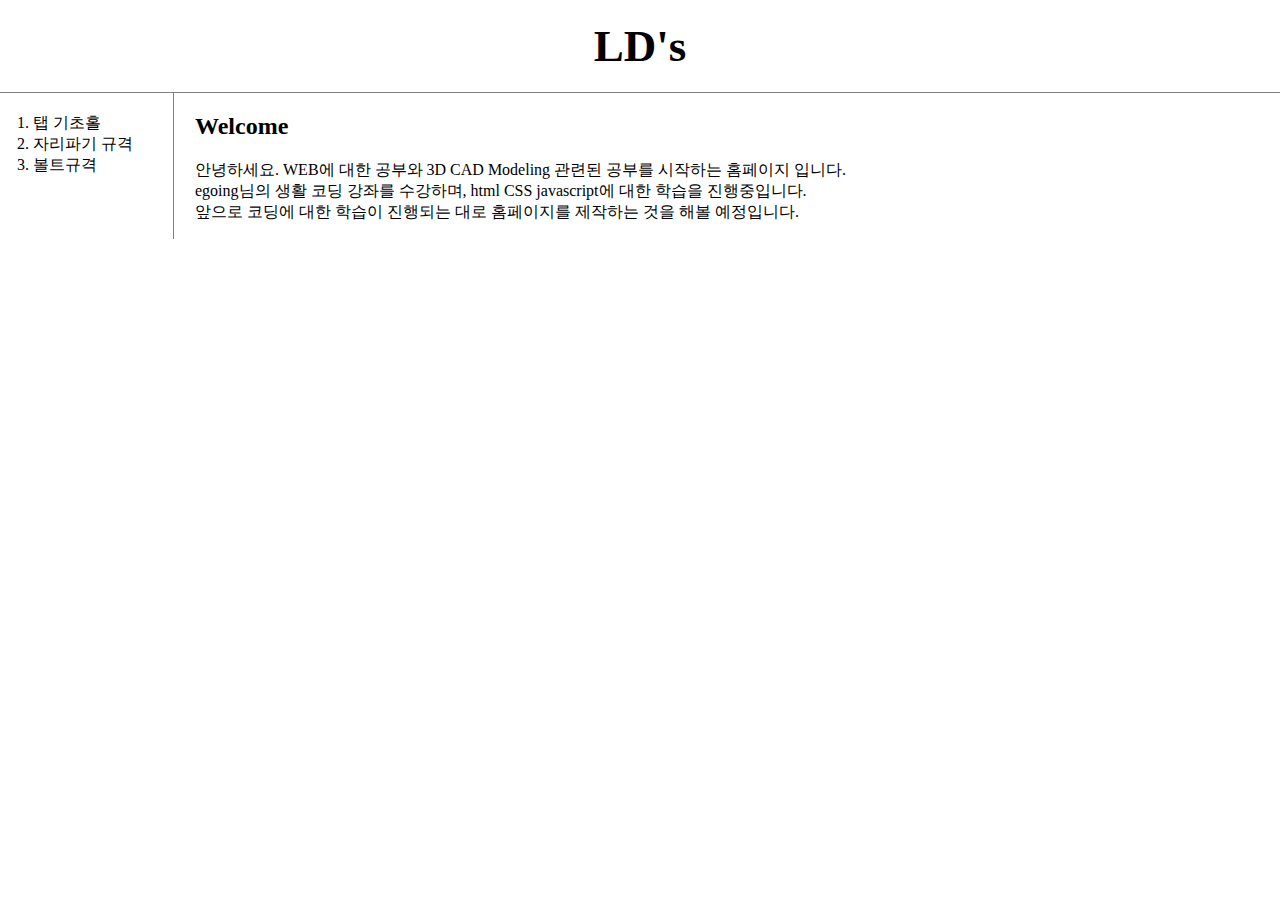
==== index.html @ 52d8cdca "Add files via upload" ====
<!DOCTYPE html>
<html>
  <head>
    <meta charset="utf-8">
    <title>main</title>
    <link rel="stylesheet" href="main.css">
    <script>
      /* javascript 주석 */
      // javascript 주석
    </script>
  </head>
  <body>
    <h1><a href="index.html">LD's</a></h1>
    <div id="grid">
      <ol>
        <li><a href="HoleSize.html">탭 기초홀</a></li>
        <li><a href="counter.html">자리파기 규격</a></li>
        <li><a href="boltspec.html">볼트규격</a></li>
      </ol>
      <div id="text">
        <h2>Welcome</h2>
        <p margin-top:40px;>
          안녕하세요. WEB에 대한 공부와 3D CAD Modeling 관련된 공부를 시작하는 홈페이지 입니다.<br>
          egoing님의 생활 코딩 강좌를 수강하며, html CSS javascript에 대한 학습을 진행중입니다.<br>
          앞으로 코딩에 대한 학습이 진행되는 대로 홈페이지를 제작하는 것을 해볼 예정입니다.
        </p>
      </div>
    </div>
  </body>
</html>
---- main.css ----
/* css 주석 */
body{
  margin:0;
}
a{
  color:black;
  text-decoration:none;
}
h1{
  font-size:45px;
  text-align:center;
  border-bottom:1px solid gray;
  margin:0;
  padding:20px;
}
ol{
  border-right:1px solid gray;
  width:120px;
  margin:0;
  padding:20px;
}
#grid{
  display:grid;
  grid-template-columns:150px 1fr;
}
#grid ol{
  padding-left:33px;
}
#grid #text{
  padding-left:45px;
}
.here{
  color:red;
  text-decoration:underline;
}
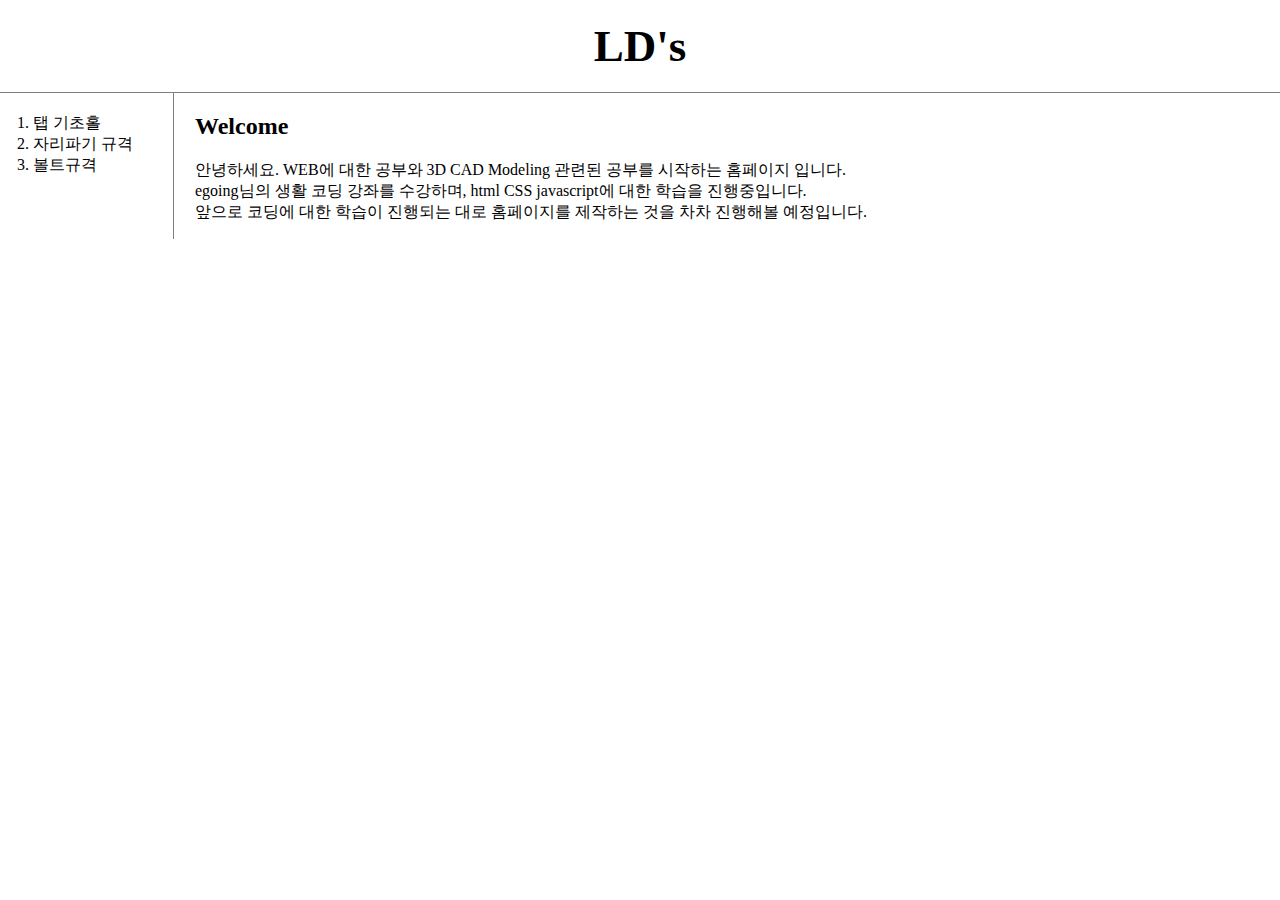
==== commit 9de79833: "Add files via upload" ====
--- a/index.html
+++ b/index.html
@@ -22,7 +22,7 @@
         <p margin-top:40px;>
           안녕하세요. WEB에 대한 공부와 3D CAD Modeling 관련된 공부를 시작하는 홈페이지 입니다.<br>
           egoing님의 생활 코딩 강좌를 수강하며, html CSS javascript에 대한 학습을 진행중입니다.<br>
-          앞으로 코딩에 대한 학습이 진행되는 대로 홈페이지를 제작하는 것을 해볼 예정입니다.
+          앞으로 코딩에 대한 학습이 진행되는 대로 홈페이지를 제작하는 것을 차차 진행해볼 예정입니다.
         </p>
       </div>
     </div>
--- a/main.css
+++ b/main.css
@@ -33,3 +33,14 @@
   color:red;
   text-decoration:underline;
 }
+@media(max-width:800px){
+  #grid{
+    display:block;
+  }
+  #grid ol{
+    border-right:none;
+  }
+  h1{
+    border-bottom:none;
+  }
+}
